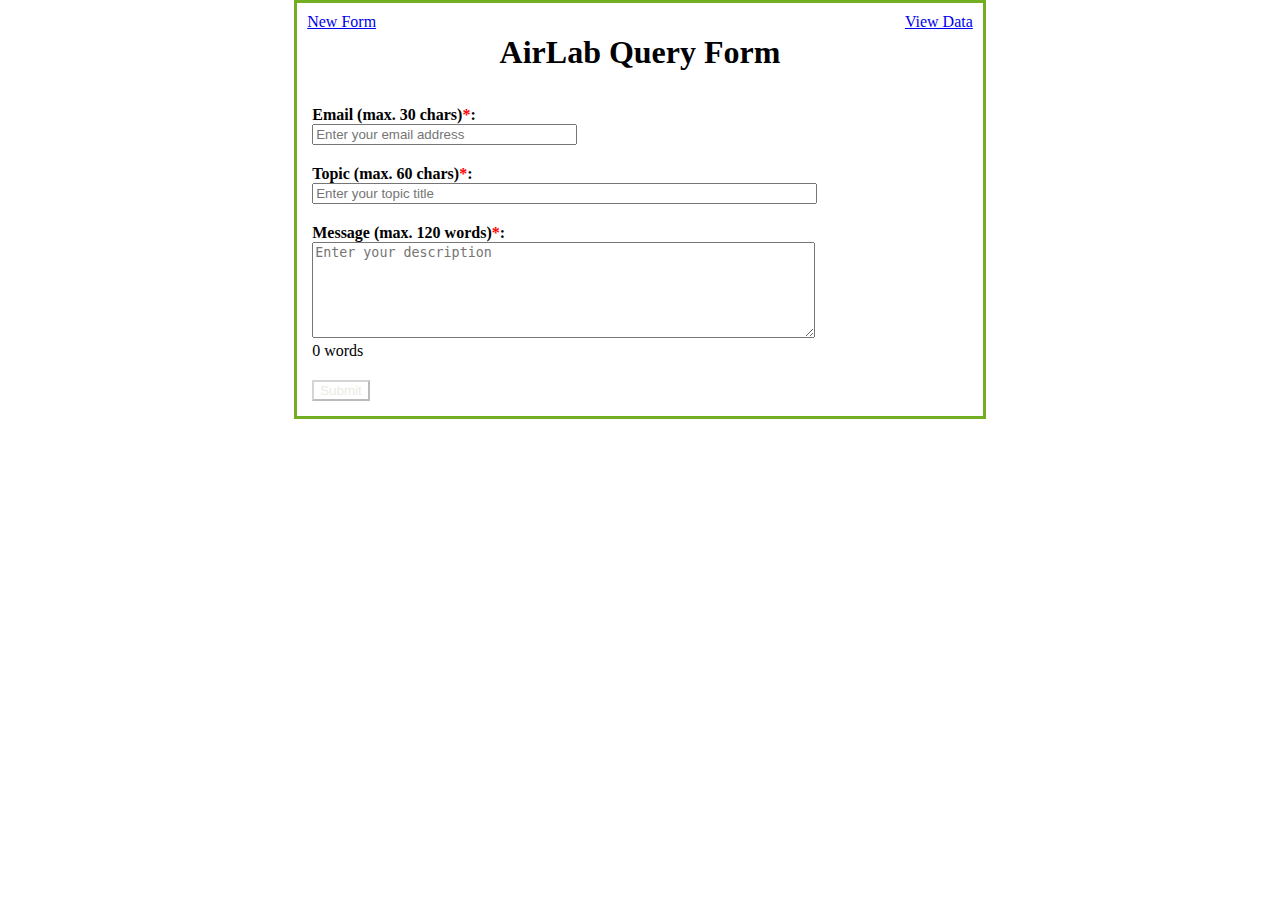
==== src/main/webapp/index.html @ 152e3ade "First Version" ====
<!DOCTYPE html>
<html>
<head>
	<meta charset="ISO-8859-1">
	
    <title>AirLab Query Form</title>
    <link rel="stylesheet" href="styles/styles.css"> 
</head>
<body ng-app="mainApp" class="center">
	<a class="alignleft" ui-sref="new">New Form</a>
	<a class="alignright"ui-sref="view">View Data</a>
	<h1 align="center"><b>AirLab Query Form</b></h1>
	
	<!-- UI View -->
    <ui-view></ui-view>
	
	<!-- Libraries -->
    <script src="scripts/angular.min.js"></script>
    <script src="scripts/angular-messages.min.js"></script>
    <script src="scripts/angular-ui-router.min.js"></script>

	<!-- Main Module -->
    <script src="scripts/app.js"></script>
    <!-- Routes -->
    <script src="scripts/route.js"></script>
    <!-- Module artifacts -->
    <script src="scripts/app.controller.js"></script>
    <script src="scripts/app.service.js"></script>
   
</body>
</html>
---- src/main/webapp/styles/styles.css ----
h1 {
  margin-bottom: 30px;
}


.center {
  margin: auto;
  width: 52%;
  border: 3px solid #73AD21;
  padding: 10px;
  text-align: left;
  float: none;
}

div {
  padding-top: 5px;
  padding-right: 5px;
  padding-bottom: 5px;
  padding-left: 5px;
} 

button:enabled {
  font-weight: bold;
}

input:disabled, button:disabled {
  margin: auto;
  background-color: rgb(255, 255, 255);
  color: rgb(235, 235, 228);
}


.highlight { 
    border: 2px red solid;
}

.mandatory { 
    color:#ff0000; font-weight:bold; 
}

.success { color:#3d6611; font-weight:bold; }

.error { color:#df280a; font-weight:bold; }

label{
  font-weight: bold;
}

.alignleft {
	float: left;
}
.alignright {
	float: right;
}


table {
	font-family: "Helvetica Neue", Helvetica, sans-serif;
	width: 100%;
	font-size: 12px;
}

caption {
	text-align: left;
	color: silver;
	font-weight: bold;
	text-transform: uppercase;
	padding: 5px;
}

th {
	background: SteelBlue;
	color: white;
}

tbody tr:nth-child(even) {
	background: WhiteSmoke;
}
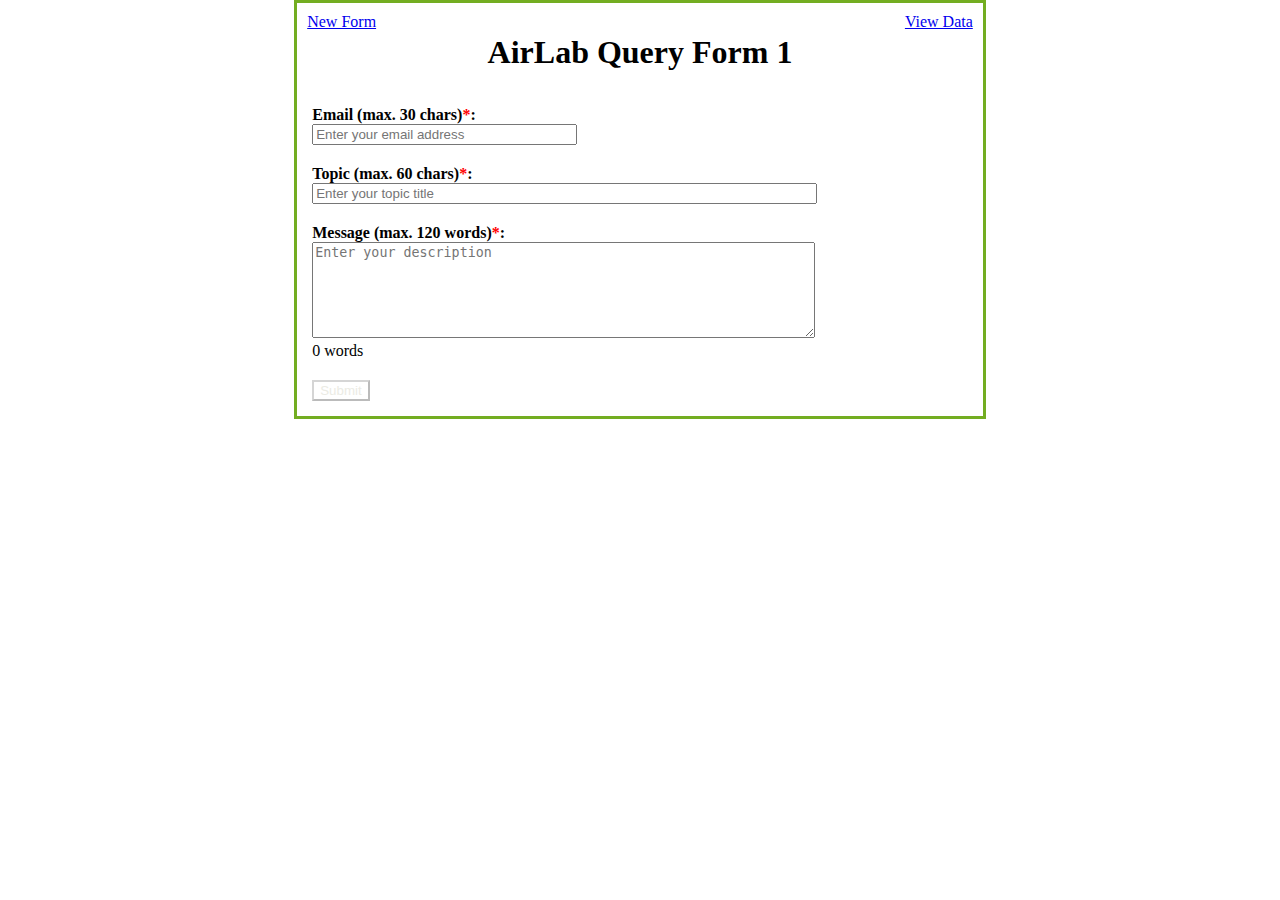
==== commit 79ab74a9: "Test UI changes" ====
--- a/src/main/webapp/index.html
+++ b/src/main/webapp/index.html
@@ -9,7 +9,7 @@
 <body ng-app="mainApp" class="center">
 	<a class="alignleft" ui-sref="new">New Form</a>
 	<a class="alignright"ui-sref="view">View Data</a>
-	<h1 align="center"><b>AirLab Query Form</b></h1>
+	<h1 align="center"><b>AirLab Query Form 1</b></h1>
 	
 	<!-- UI View -->
     <ui-view></ui-view>
@@ -28,4 +28,4 @@
     <script src="scripts/app.service.js"></script>
    
 </body>
-</html>+</html>
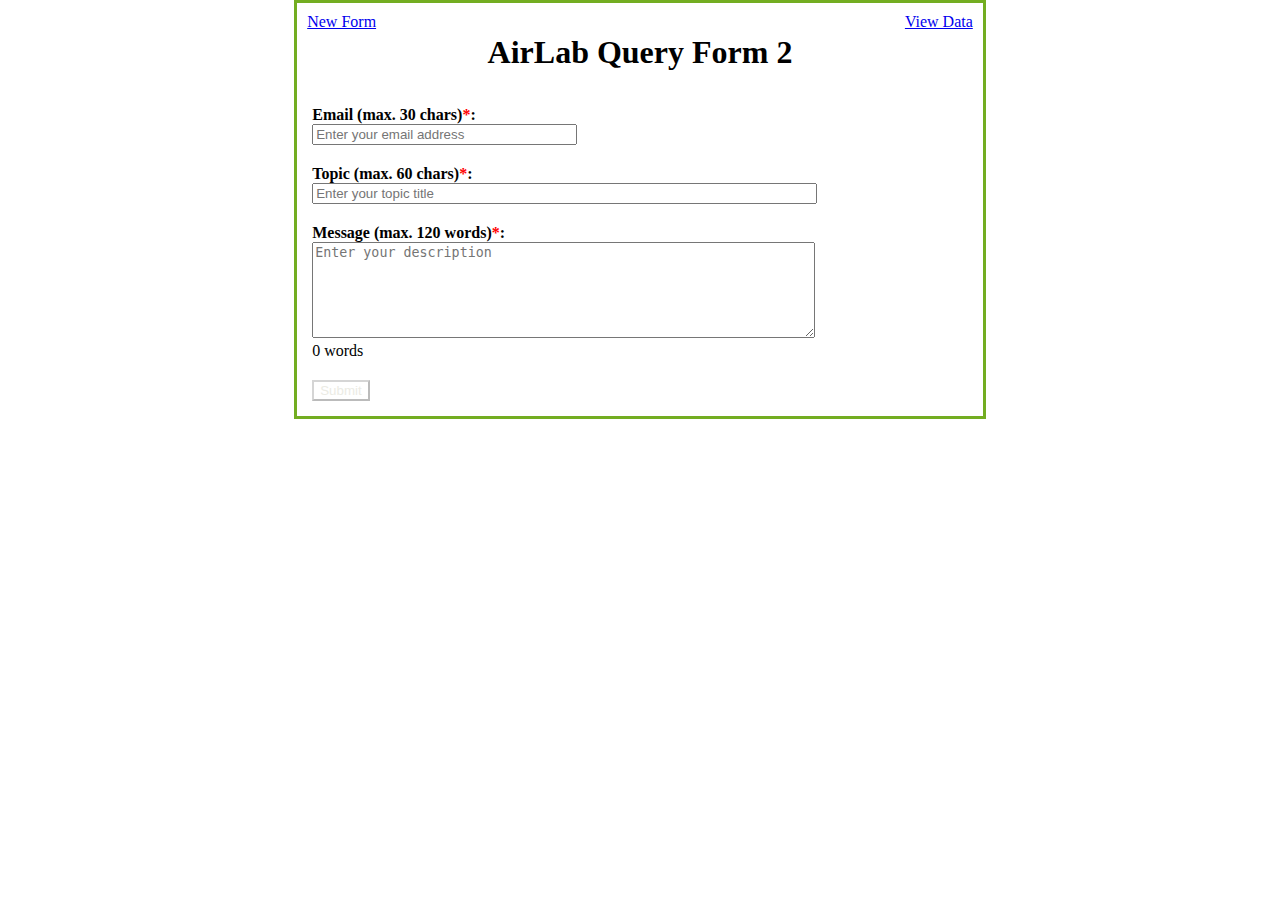
==== commit a1686ec9: "Update index.html" ====
--- a/src/main/webapp/index.html
+++ b/src/main/webapp/index.html
@@ -9,7 +9,7 @@
 <body ng-app="mainApp" class="center">
 	<a class="alignleft" ui-sref="new">New Form</a>
 	<a class="alignright"ui-sref="view">View Data</a>
-	<h1 align="center"><b>AirLab Query Form 1</b></h1>
+	<h1 align="center"><b>AirLab Query Form 2</b></h1>
 	
 	<!-- UI View -->
     <ui-view></ui-view>
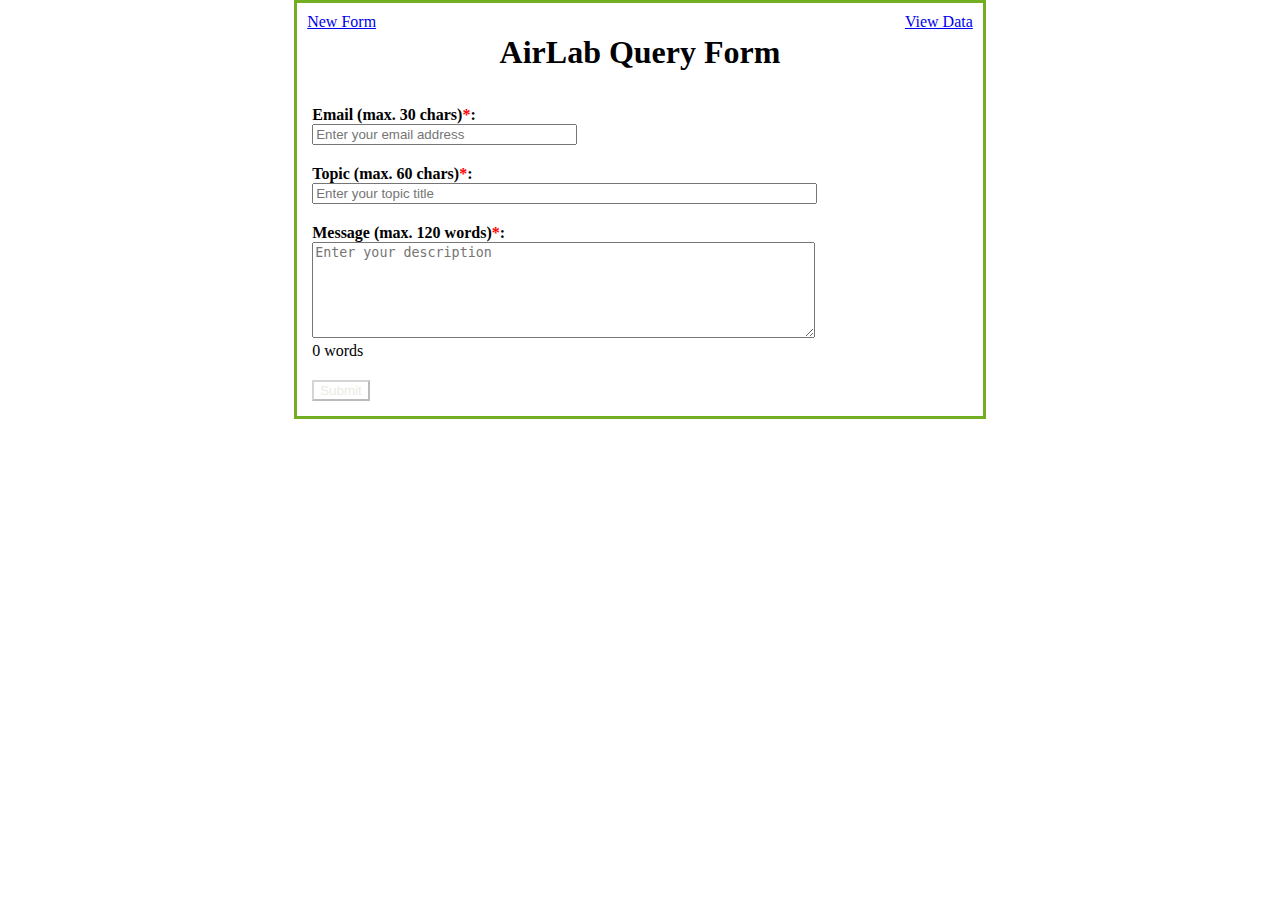
==== commit 4ab5e5be: "Update index.html" ====
--- a/src/main/webapp/index.html
+++ b/src/main/webapp/index.html
@@ -9,7 +9,7 @@
 <body ng-app="mainApp" class="center">
 	<a class="alignleft" ui-sref="new">New Form</a>
 	<a class="alignright"ui-sref="view">View Data</a>
-	<h1 align="center"><b>AirLab Query Form 2</b></h1>
+	<h1 align="center"><b>AirLab Query Form</b></h1>
 	
 	<!-- UI View -->
     <ui-view></ui-view>
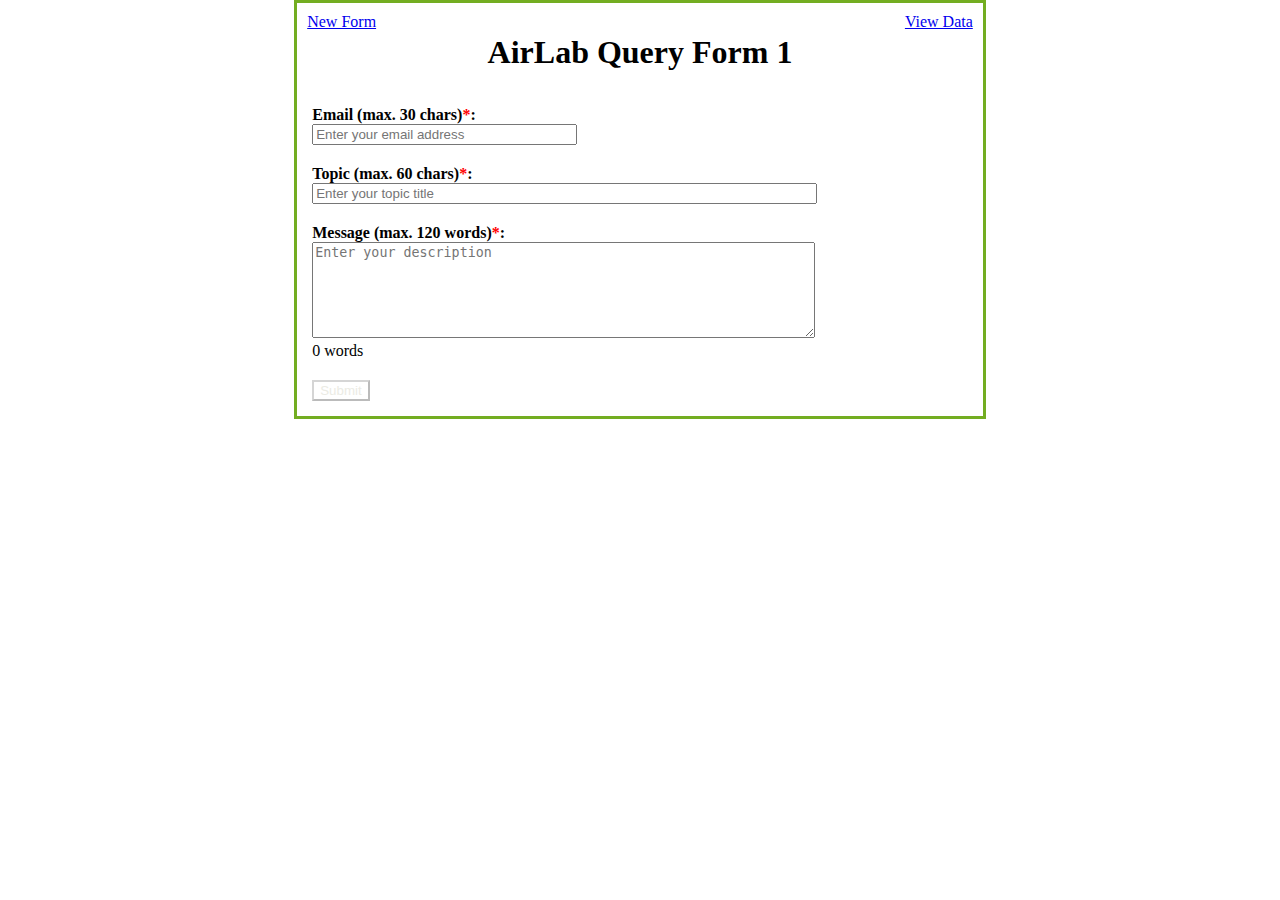
==== commit b4dc5136: "Update index.html" ====
--- a/src/main/webapp/index.html
+++ b/src/main/webapp/index.html
@@ -9,7 +9,7 @@
 <body ng-app="mainApp" class="center">
 	<a class="alignleft" ui-sref="new">New Form</a>
 	<a class="alignright"ui-sref="view">View Data</a>
-	<h1 align="center"><b>AirLab Query Form</b></h1>
+	<h1 align="center"><b>AirLab Query Form 1</b></h1>
 	
 	<!-- UI View -->
     <ui-view></ui-view>
